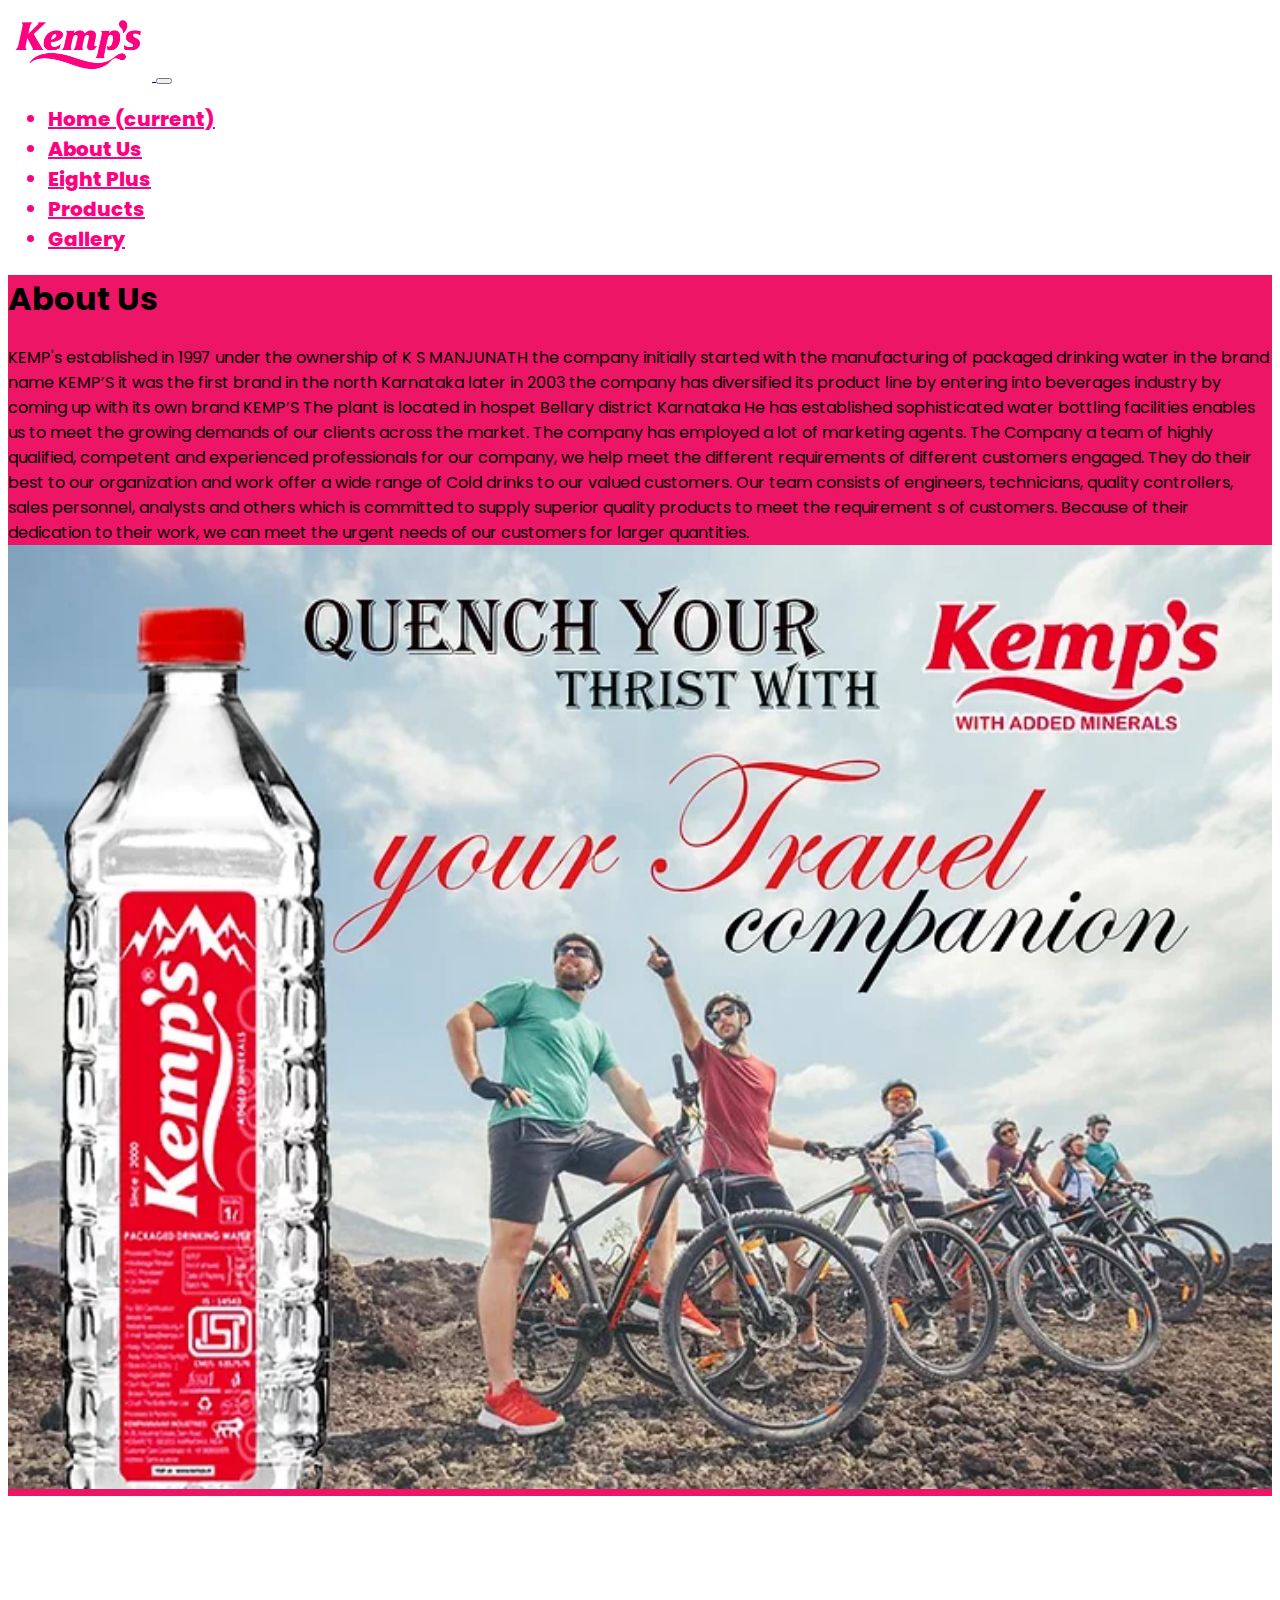
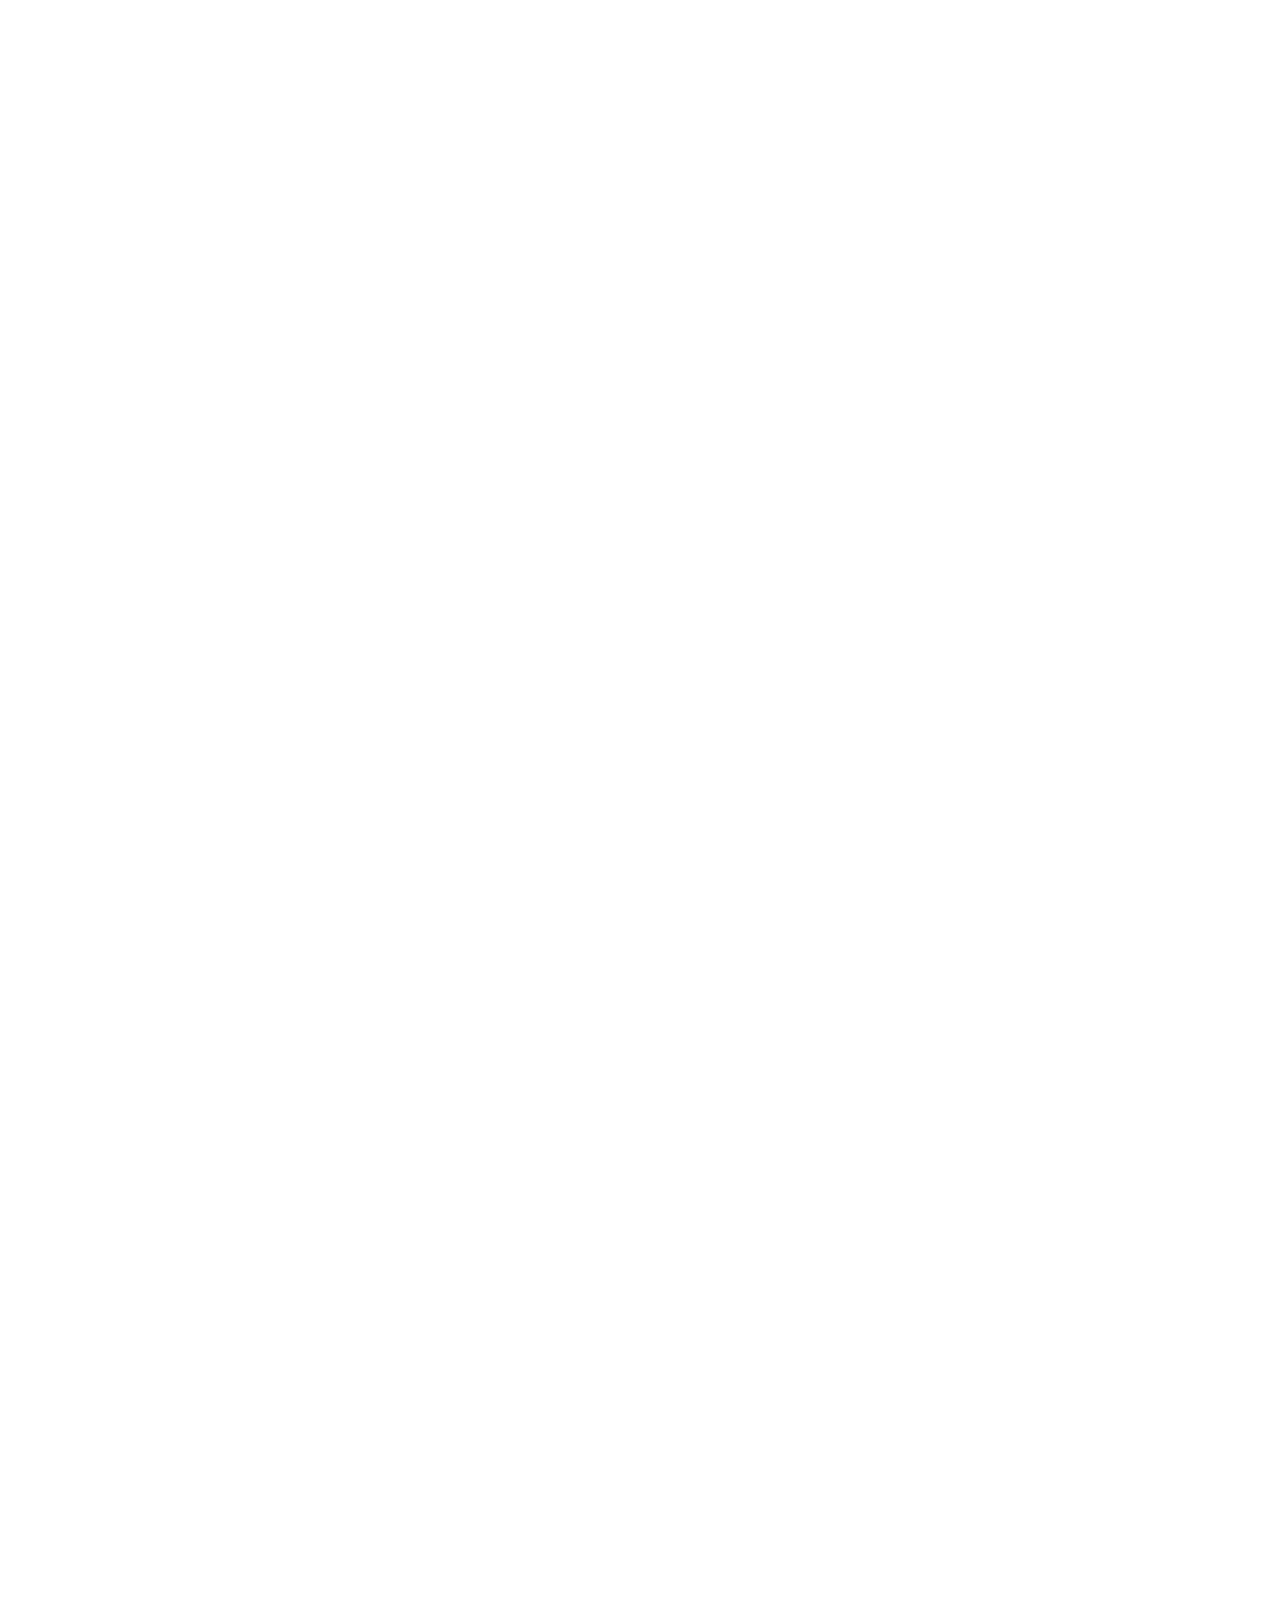
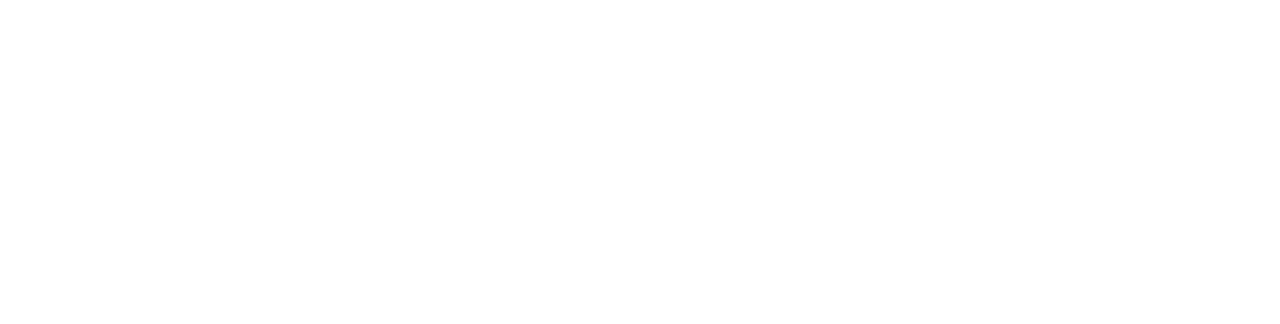
==== aboutus/aboutus.html @ 84ae18ca "bug fixes" ====
<!DOCTYPE html>
<html lang="en">
  <head>
    <meta charset="UTF-8" />
    <meta http-equiv="X-UA-Compatible" content="IE=edge" />
    <meta name="viewport" content="width=device-width, initial-scale=1.0" />
    <link
      rel="stylesheet"
      href="https://cdn.jsdelivr.net/npm/bootstrap@4.6.2/dist/css/bootstrap.min.css"
      integrity="sha384-xOolHFLEh07PJGoPkLv1IbcEPTNtaed2xpHsD9ESMhqIYd0nLMwNLD69Npy4HI+N"
      crossorigin="anonymous"
    />
    <link href="https://unpkg.com/aos@2.3.1/dist/aos.css" rel="stylesheet" />
    <link
      href="https://fonts.googleapis.com/css2?family=Poppins&display=swap"
      rel="stylesheet"
    />
    <link rel="stylesheet" href="./aboutus.css" />
    <title>About Us</title>
  </head>
  <body>
    <!--header section  -->
    <section>
      <!-- <nav class="navbar navbar-expand-lg navbar-light bg-light">
        <a class="navbar-brand" href="#">
          <img src="../assets/4.jpg" alt="" class="logo" />
        </a>
        <button
          class="navbar-toggler"
          type="button"
          data-toggle="collapse"
          data-target="#navbarSupportedContent"
          aria-controls="navbarSupportedContent"
          aria-expanded="false"
          aria-label="Toggle navigation"
        >
          <span class="navbar-toggler-icon"></span>
        </button>

        <div class="collapse navbar-collapse" id="navbarSupportedContent">
          <ul class="navbar-nav ml-auto">
            <li class="nav-item active">
              <a class="nav-link" href="../index.html"
                >Home <span class="sr-only">(current)</span></a
              >
            </li>
            <li class="nav-item">
              <a class="nav-link" href="#">About Us</a>
            </li>
            <li class="nav-item">
              <a class="nav-link" href="/products/products.html">Products</a>
            </li>
            <li class="nav-item">
              <a class="nav-link" href="/eightplus/eightplus.html"
                >Eight Plus</a
              >
            </li>
            <li class="nav-item">
              <a class="nav-link" href="../gallery/gallery.html">Gallery</a>
            </li>
            
          </ul>
        </div>
      </nav> -->
      <nav class="navbar navbar-expand-lg navbar-light bg-light">
      <a class="navbar-brand" href="#">
        <img
          src="../assets/logo/Kemps_Final_Logo pink png.png"
          alt=""
          class="logo"
        />
      </a>
      <button class="navbar-toggler" type="button" data-toggle="collapse" data-target="#navbarSupportedContent" aria-controls="navbarSupportedContent" aria-expanded="false" aria-label="Toggle navigation">
        <span class="navbar-toggler-icon"></span>
      </button>
    
      <div class="collapse navbar-collapse" id="navbarSupportedContent">
        <ul class="navbar-nav ml-auto">
          <li class="nav-item active">
            <a class="nav-link" href="../index.html">Home <span class="sr-only">(current)</span></a>
          </li>
          <li class="nav-item">
            <a class="nav-link" href="#">About Us</a>
          </li>
          <li class="nav-item">
            <a class="nav-link" href="../eightplus/eightplus.html">Eight Plus</a>
          </li>
          <li class="nav-item">
            <a class="nav-link" href="../products/products.html">Products</a>
          </li>
          <li class="nav-item">
            <a class="nav-link" href="../gallery/gallery.html">Gallery</a>
          </li>
        
        </ul>
       
      </div>
    </nav>
    </section>

    <!--section for about us  -->
    <div class="aboutUsContainer">
      <div class="container pr-5 pl-5 pt-5 pb-5">
        <div class="row align-items-center">
          <div class="col-md-6">
            <h1 class="font-weight-bold text-light">About Us</h1>
            <div class="aboutUsContent text-light">
              KEMP's established in 1997 under the ownership of K S MANJUNATH
              the company initially started with the manufacturing of packaged
              drinking water in the brand name KEMP’S it was the first brand in
              the north Karnataka later in 2003 the company has diversified its
              product line by entering into beverages industry by coming up with
              its own brand KEMP’S The plant is located in hospet Bellary
              district Karnataka He has established sophisticated water bottling
              facilities enables us to meet the growing demands of our clients
              across the market. The company has employed a lot of marketing
              agents. The Company a team of highly qualified, competent and
              experienced professionals for our company, we help meet the
              different requirements of different customers engaged. They do
              their best to our organization and work offer a wide range of Cold
              drinks to our valued customers. Our team consists of engineers,
              technicians, quality controllers, sales personnel, analysts and
              others which is committed to supply superior quality products to
              meet the requirement s of customers. Because of their dedication
              to their work, we can meet the urgent needs of our customers for
              larger quantities.
            </div>
          </div>
          <div class="col-md-6">
            <div class="pt-3">
              <img src="../assets/cycle.webp" alt="" class="imgAboutUs" />
            </div>
          </div>
        </div>
      </div>
    </div>

    <!--  -->

    <!-- New banner  -->

    <section class="aboutUsBanner">
      <div data-aos="fade-up" class="auContainer container mt-5 mb-5">
        <img
          src="../assets/aboutus/12x18in_photo frame-bright (1).jpg"
          alt=""
          class="auBannerImg"
        />
      </div>
    </section>

    <!-- end of the new banner -->

    <!-- second section about kemps -->
    <div class="secondAUSection pt-3 pb-3" data-aos="fade-right">
      <div class="container text-center">
        <div class="row">
          <div class="col-md-3">
            <img src="../assets/products/1) kemps water pink.png" alt="" class="waterImg">
          </div>
          <div class="col-md-9">
            <h1 class="pt-5 font-weight-bold text-light">
              KEMP'S PET INDUSTRIES
            </h1>

            <div class="secondAUSection text-center text-light">
              Founded by KM Sunitha in 2006, she is currently the CEO of kemp’s
              pet. KM Sunitha and KS Manjunath have pursuer and completed their
              training and have been certified by Central Food Technological
              Research Institute(CFTRI), Mysore. In 2006, Kemp’s diversified
              into the beverage industry with the introduction of club soda and
              jeera soda into their product line. Today, kemp’s has grown to
              even have a range of organic products such as lemon ginger,
              nannari, pudina, kokumjeera. Kemp’s focus has been towards
              research and development(R&D) in the beverage industry which is
              the directive force for the future of the company.Kemp’s believes
              in being a positive factor in today’s society and it empowers
              women from rural areas
            </div>
          </div>
        </div>
      </div>
    </div>

    <script src="https://unpkg.com/aos@2.3.1/dist/aos.js"></script>
    <script src="../js/index.js"></script>
    <script
      src="https://cdn.jsdelivr.net/npm/jquery@3.5.1/dist/jquery.slim.min.js"
      integrity="sha384-DfXdz2htPH0lsSSs5nCTpuj/zy4C+OGpamoFVy38MVBnE+IbbVYUew+OrCXaRkfj"
      crossorigin="anonymous"
    ></script>
    <script
      src="https://cdn.jsdelivr.net/npm/bootstrap@4.6.2/dist/js/bootstrap.bundle.min.js"
      integrity="sha384-Fy6S3B9q64WdZWQUiU+q4/2Lc9npb8tCaSX9FK7E8HnRr0Jz8D6OP9dO5Vg3Q9ct"
      crossorigin="anonymous"
    ></script>
  </body>
</html>
---- aboutus/aboutus.css ----
body {
  /* background-color: antiquewhite; */
  font-family: "Poppins", sans-serif;
}
  /* body{
    background-color: #6A3FB6;
  } */
  .aboutUsContainer{
    background-color: #ED1566;
  }
.logo {
    height: 50px;
    width: 50px;
  }
  .navBar {
    float: right;
  }
  .nav-item,
  .nav-link {
    font-size: 20px;
    font-weight: 800;
    color: #ff0080 !important;
  }
  .logo {
    height: auto;
    width: 9rem;
    padding-top: 10px;
  }
  .aboutUsBackground{
  }

  .imgAboutUs{
    height: 100%;
    width: 100%;
  }

  .secondAUSection{
    background-color: #ED1566;
  }

  /* about us banner img */
  .auContainer{
    box-shadow: 0px 8px 15px rgba(0, 0, 0, 0.4);
  }
  .auBannerImg{
    height: 100%;
    width: 100%;
    /* object-fit: cover; */
  }

  .waterImg{
    height: 100%;
    width: 100%;
    object-fit: cover;
  }
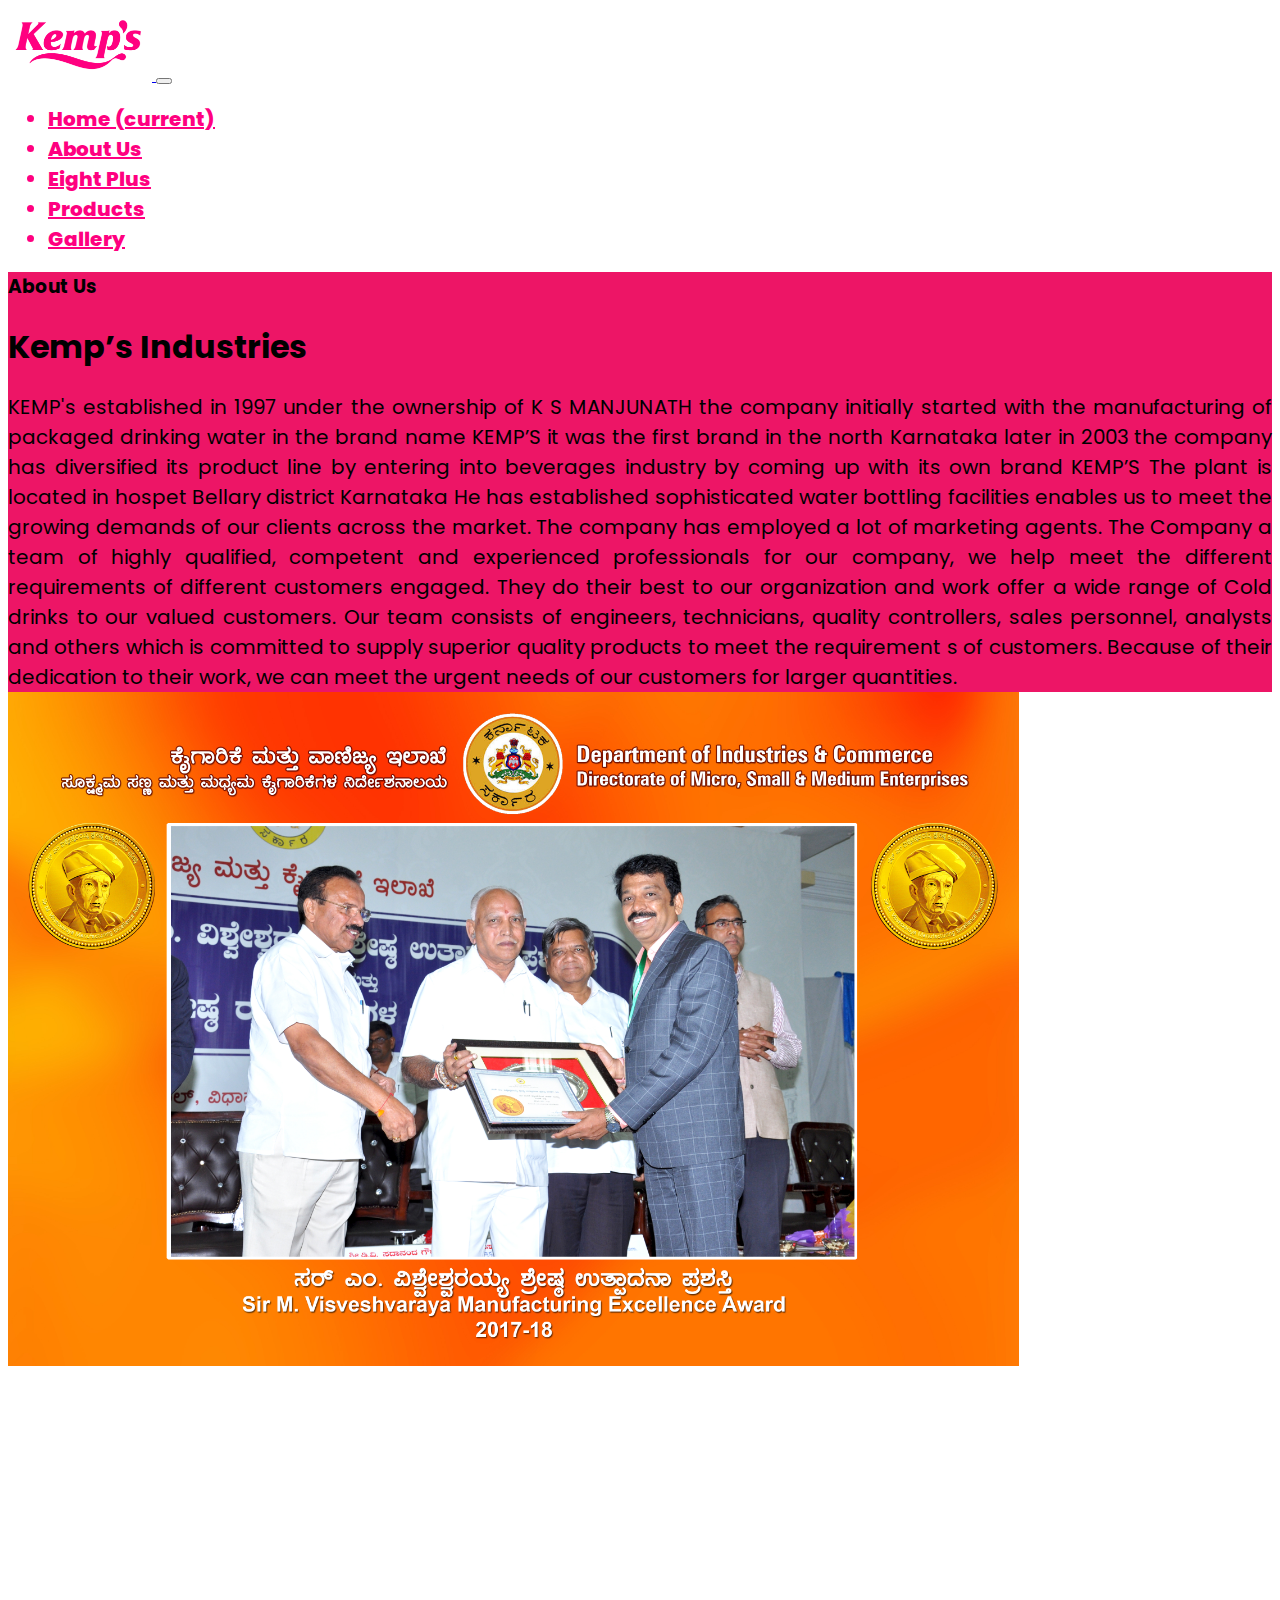
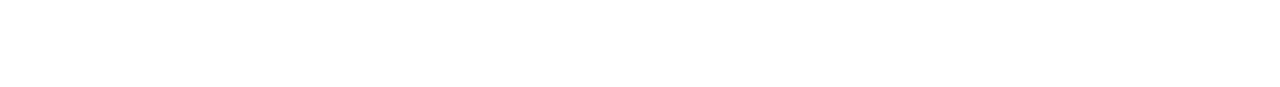
==== commit 7c78db20: "ui fixes" ====
--- a/aboutus/aboutus.html
+++ b/aboutus/aboutus.html
@@ -63,45 +63,55 @@
         </div>
       </nav> -->
       <nav class="navbar navbar-expand-lg navbar-light bg-light">
-      <a class="navbar-brand" href="#">
-        <img
-          src="../assets/logo/Kemps_Final_Logo pink png.png"
-          alt=""
-          class="logo"
-        />
-      </a>
-      <button class="navbar-toggler" type="button" data-toggle="collapse" data-target="#navbarSupportedContent" aria-controls="navbarSupportedContent" aria-expanded="false" aria-label="Toggle navigation">
-        <span class="navbar-toggler-icon"></span>
-      </button>
-    
-      <div class="collapse navbar-collapse" id="navbarSupportedContent">
-        <ul class="navbar-nav ml-auto">
-          <li class="nav-item active">
-            <a class="nav-link" href="../index.html">Home <span class="sr-only">(current)</span></a>
-          </li>
-          <li class="nav-item">
-            <a class="nav-link" href="#">About Us</a>
-          </li>
-          <li class="nav-item">
-            <a class="nav-link" href="../eightplus/eightplus.html">Eight Plus</a>
-          </li>
-          <li class="nav-item">
-            <a class="nav-link" href="../products/products.html">Products</a>
-          </li>
-          <li class="nav-item">
-            <a class="nav-link" href="../gallery/gallery.html">Gallery</a>
-          </li>
-        
-        </ul>
-       
-      </div>
-    </nav>
+        <a class="navbar-brand" href="#">
+          <img
+            src="../assets/logo/Kemps_Final_Logo pink png.png"
+            alt=""
+            class="logo"
+          />
+        </a>
+        <button
+          class="navbar-toggler"
+          type="button"
+          data-toggle="collapse"
+          data-target="#navbarSupportedContent"
+          aria-controls="navbarSupportedContent"
+          aria-expanded="false"
+          aria-label="Toggle navigation"
+        >
+          <span class="navbar-toggler-icon"></span>
+        </button>
+
+        <div class="collapse navbar-collapse" id="navbarSupportedContent">
+          <ul class="navbar-nav ml-auto">
+            <li class="nav-item active">
+              <a class="nav-link" href="../index.html"
+                >Home <span class="sr-only">(current)</span></a
+              >
+            </li>
+            <li class="nav-item">
+              <a class="nav-link" href="#">About Us</a>
+            </li>
+            <li class="nav-item">
+              <a class="nav-link" href="../eightplus/eightplus.html"
+                >Eight Plus</a
+              >
+            </li>
+            <li class="nav-item">
+              <a class="nav-link" href="../products/products.html">Products</a>
+            </li>
+            <li class="nav-item">
+              <a class="nav-link" href="../gallery/gallery.html">Gallery</a>
+            </li>
+          </ul>
+        </div>
+      </nav>
     </section>
 
     <!--section for about us  -->
     <div class="aboutUsContainer">
       <div class="container pr-5 pl-5 pt-5 pb-5">
-        <div class="row align-items-center">
+        <!-- <div class="row align-items-center">
           <div class="col-md-6">
             <h1 class="font-weight-bold text-light">About Us</h1>
             <div class="aboutUsContent text-light">
@@ -131,6 +141,31 @@
               <img src="../assets/cycle.webp" alt="" class="imgAboutUs" />
             </div>
           </div>
+        </div> -->
+        <div class="w-100 text-center">
+          <h3 class="font-weight-bold text-light">About Us</h3>
+          <h1 class="text-light font-weight-bold mt-5">Kemp’s Industries</h1>
+          <div class="p-3 text-light aboutUsContent">
+            KEMP's established in 1997 under the ownership of K S MANJUNATH the
+            company initially started with the manufacturing of packaged
+            drinking water in the brand name KEMP’S it was the first brand in
+            the north Karnataka later in 2003 the company has diversified its
+            product line by entering into beverages industry by coming up with
+            its own brand KEMP’S The plant is located in hospet Bellary district
+            Karnataka He has established sophisticated water bottling facilities
+            enables us to meet the growing demands of our clients across the
+            market. The company has employed a lot of marketing agents. The
+            Company a team of highly qualified, competent and experienced
+            professionals for our company, we help meet the different
+            requirements of different customers engaged. They do their best to
+            our organization and work offer a wide range of Cold drinks to our
+            valued customers. Our team consists of engineers, technicians,
+            quality controllers, sales personnel, analysts and others which is
+            committed to supply superior quality products to meet the
+            requirement s of customers. Because of their dedication to their
+            work, we can meet the urgent needs of our customers for larger
+            quantities.
+          </div>
         </div>
       </div>
     </div>
@@ -139,7 +174,7 @@
 
     <!-- New banner  -->
 
-    <section class="aboutUsBanner">
+    <section class="aboutUsBanner text-center">
       <div data-aos="fade-up" class="auContainer container mt-5 mb-5">
         <img
           src="../assets/aboutus/12x18in_photo frame-bright (1).jpg"
@@ -155,27 +190,29 @@
     <div class="secondAUSection pt-3 pb-3" data-aos="fade-right">
       <div class="container text-center">
         <div class="row">
-          <div class="col-md-3">
+          <!-- <div class="col-md-3">
             <img src="../assets/products/1) kemps water pink.png" alt="" class="waterImg">
-          </div>
-          <div class="col-md-9">
+          </div> -->
+          <div class="col-md-12">
             <h1 class="pt-5 font-weight-bold text-light">
               KEMP'S PET INDUSTRIES
             </h1>
 
-            <div class="secondAUSection text-center text-light">
-              Founded by KM Sunitha in 2006, she is currently the CEO of kemp’s
-              pet. KM Sunitha and KS Manjunath have pursuer and completed their
-              training and have been certified by Central Food Technological
-              Research Institute(CFTRI), Mysore. In 2006, Kemp’s diversified
-              into the beverage industry with the introduction of club soda and
-              jeera soda into their product line. Today, kemp’s has grown to
-              even have a range of organic products such as lemon ginger,
-              nannari, pudina, kokumjeera. Kemp’s focus has been towards
-              research and development(R&D) in the beverage industry which is
-              the directive force for the future of the company.Kemp’s believes
-              in being a positive factor in today’s society and it empowers
-              women from rural areas
+            <div class="secondAUSection text-light">
+              <p>
+                Founded by KM Sunitha in 2006, she is currently the CEO of
+                kemp’s pet. KM Sunitha and KS Manjunath have pursuer and
+                completed their training and have been certified by Central Food
+                Technological Research Institute(CFTRI), Mysore. In 2006, Kemp’s
+                diversified into the beverage industry with the introduction of
+                club soda and jeera soda into their product line. Today, kemp’s
+                has grown to even have a range of organic products such as lemon
+                ginger, nannari, pudina, kokumjeera. Kemp’s focus has been
+                towards research and development(R&D) in the beverage industry
+                which is the directive force for the future of the
+                company.Kemp’s believes in being a positive factor in today’s
+                society and it empowers women from rural areas
+              </p>
             </div>
           </div>
         </div>
--- a/aboutus/aboutus.css
+++ b/aboutus/aboutus.css
@@ -40,11 +40,12 @@
 
   /* about us banner img */
   .auContainer{
-    box-shadow: 0px 8px 15px rgba(0, 0, 0, 0.4);
+    /* box-shadow: 0px 8px 15px rgba(0, 0, 0, 0.4); */
+    background-color: white;
   }
   .auBannerImg{
-    height: 100%;
-    width: 100%;
+    height: auto;
+    width: 80%;
     /* object-fit: cover; */
   }
 
@@ -52,4 +53,13 @@
     height: 100%;
     width: 100%;
     object-fit: cover;
+  }
+  .aboutUsContent{
+    font-size: 20px;
+    text-align: justify;
+  }
+
+  .secondAUSection{
+    font-size: 20px;
+    text-align: justify;
   }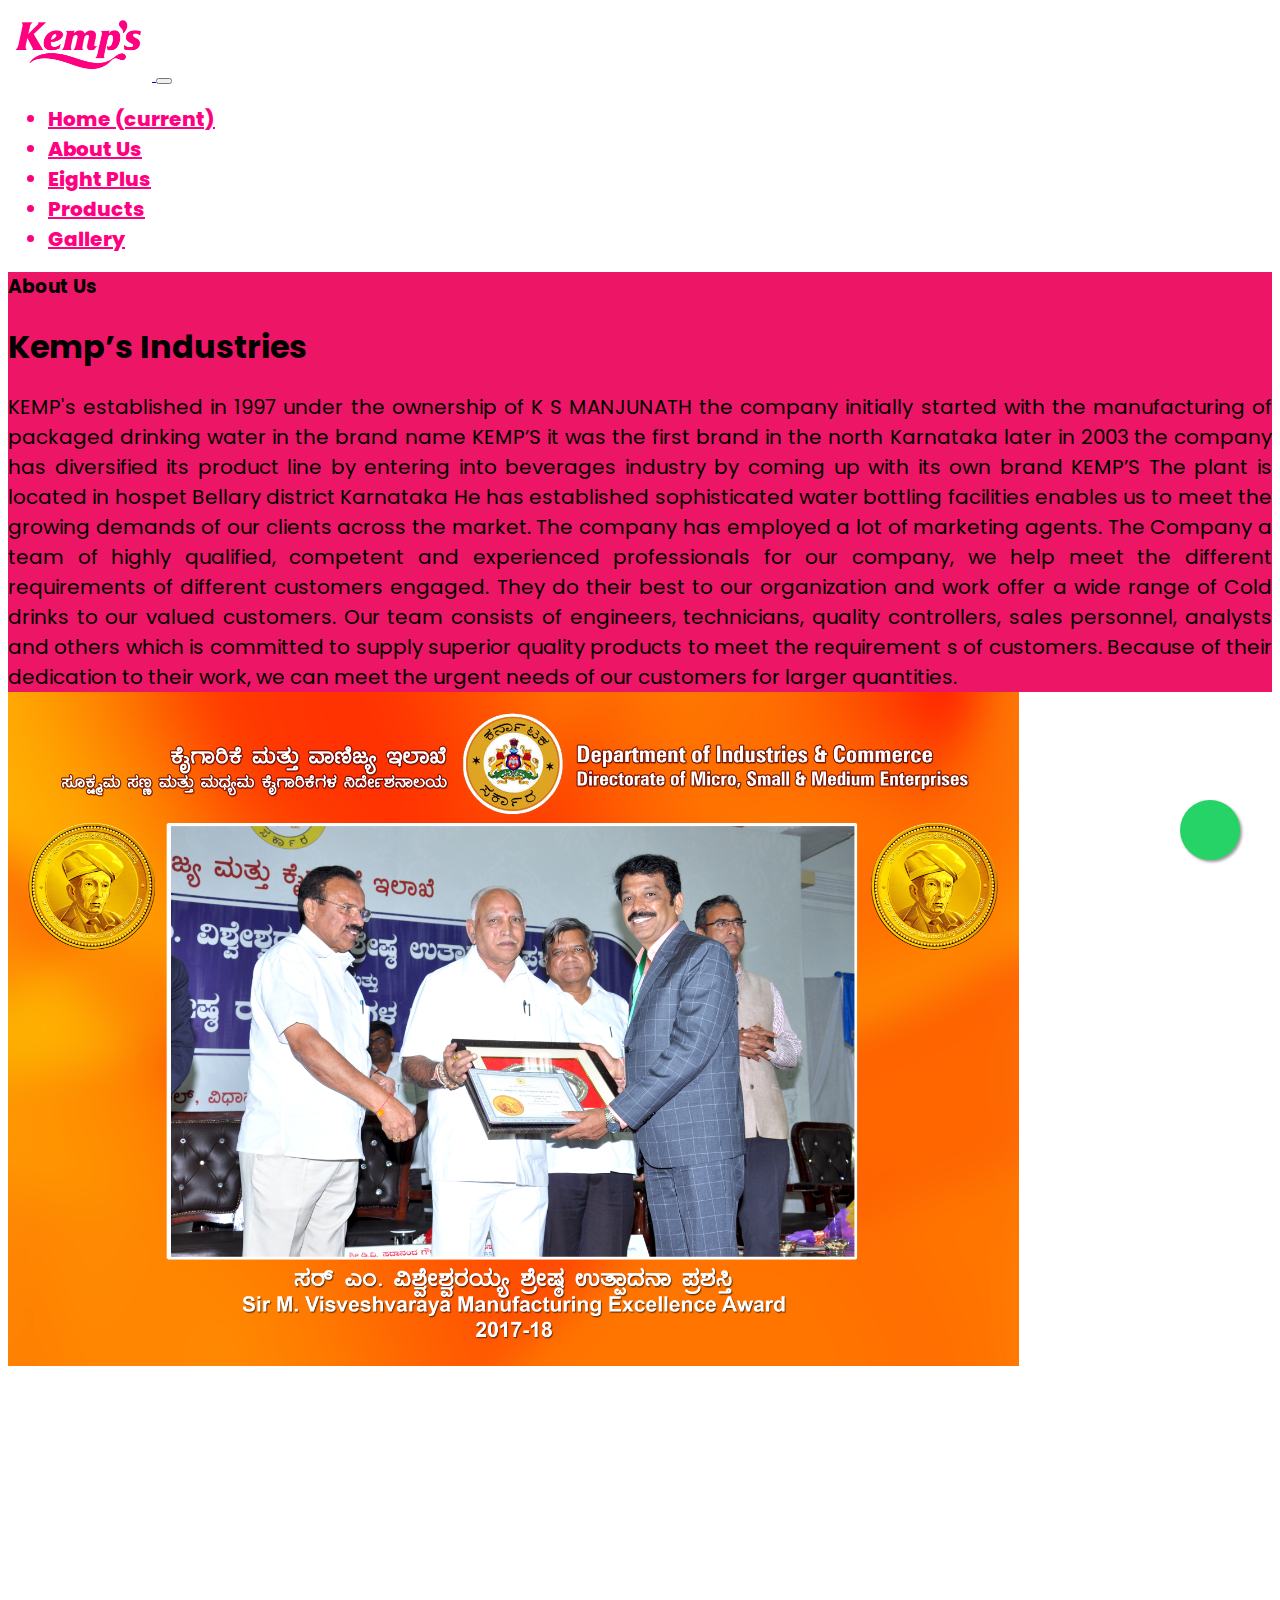
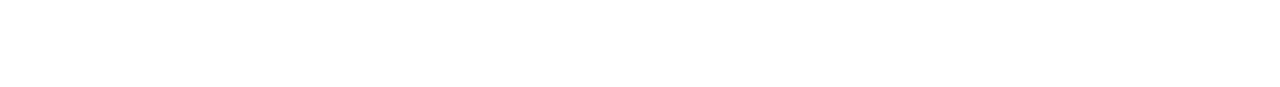
==== commit 426ae7ba: "added whats app" ====
--- a/aboutus/aboutus.html
+++ b/aboutus/aboutus.html
@@ -20,6 +20,16 @@
   </head>
   <body>
     <!--header section  -->
+
+    <!-- 
+      whats app iicons
+
+      
+     -->
+
+    <a href="https://wa.me/918762792447" class="float" target="_blank">
+      <i class="fa fa-whatsapp my-float"></i>
+    </a>
     <section>
       <!-- <nav class="navbar navbar-expand-lg navbar-light bg-light">
         <a class="navbar-brand" href="#">
@@ -110,7 +120,7 @@
 
     <!--section for about us  -->
     <div class="aboutUsContainer">
-      <div class="container pr-5 pl-5 pt-5 pb-5">
+      <div class="container pt-5 pb-5">
         <!-- <div class="row align-items-center">
           <div class="col-md-6">
             <h1 class="font-weight-bold text-light">About Us</h1>
@@ -144,8 +154,10 @@
         </div> -->
         <div class="w-100 text-center">
           <h3 class="font-weight-bold text-light">About Us</h3>
-          <h1 class="text-light font-weight-bold mt-5">Kemp’s Industries</h1>
-          <div class="p-3 text-light aboutUsContent">
+          <h1 class="text-light font-weight-bold mt-5 headingStyle">
+            Kemp’s Industries
+          </h1>
+          <div class="text-light aboutUsContent">
             KEMP's established in 1997 under the ownership of K S MANJUNATH the
             company initially started with the manufacturing of packaged
             drinking water in the brand name KEMP’S it was the first brand in
@@ -194,7 +206,7 @@
             <img src="../assets/products/1) kemps water pink.png" alt="" class="waterImg">
           </div> -->
           <div class="col-md-12">
-            <h1 class="pt-5 font-weight-bold text-light">
+            <h1 class="pt-5 font-weight-bold text-light headingStyle">
               KEMP'S PET INDUSTRIES
             </h1>
 
--- a/aboutus/aboutus.css
+++ b/aboutus/aboutus.css
@@ -1,6 +1,8 @@
 body {
   /* background-color: antiquewhite; */
   font-family: "Poppins", sans-serif;
+  background-color: white;
+
 }
   /* body{
     background-color: #6A3FB6;
@@ -34,6 +36,26 @@
     width: 100%;
   }
 
+  /* whats app floating icon */
+.float{
+	position:fixed;
+	width:60px;
+	height:60px;
+	bottom:40px;
+	right:40px;
+	background-color:#25d366;
+	color:#FFF;
+	border-radius:50px;
+	text-align:center;
+  font-size:30px;
+	box-shadow: 2px 2px 3px #999;
+  z-index:100;
+}
+
+.my-float{
+	margin-top:16px;
+}
+
   .secondAUSection{
     background-color: #ED1566;
   }
@@ -62,4 +84,10 @@
   .secondAUSection{
     font-size: 20px;
     text-align: justify;
+  }
+
+  @media (max-width: 768px) {
+.headingStyle{
+  text-align: left;
+}
   }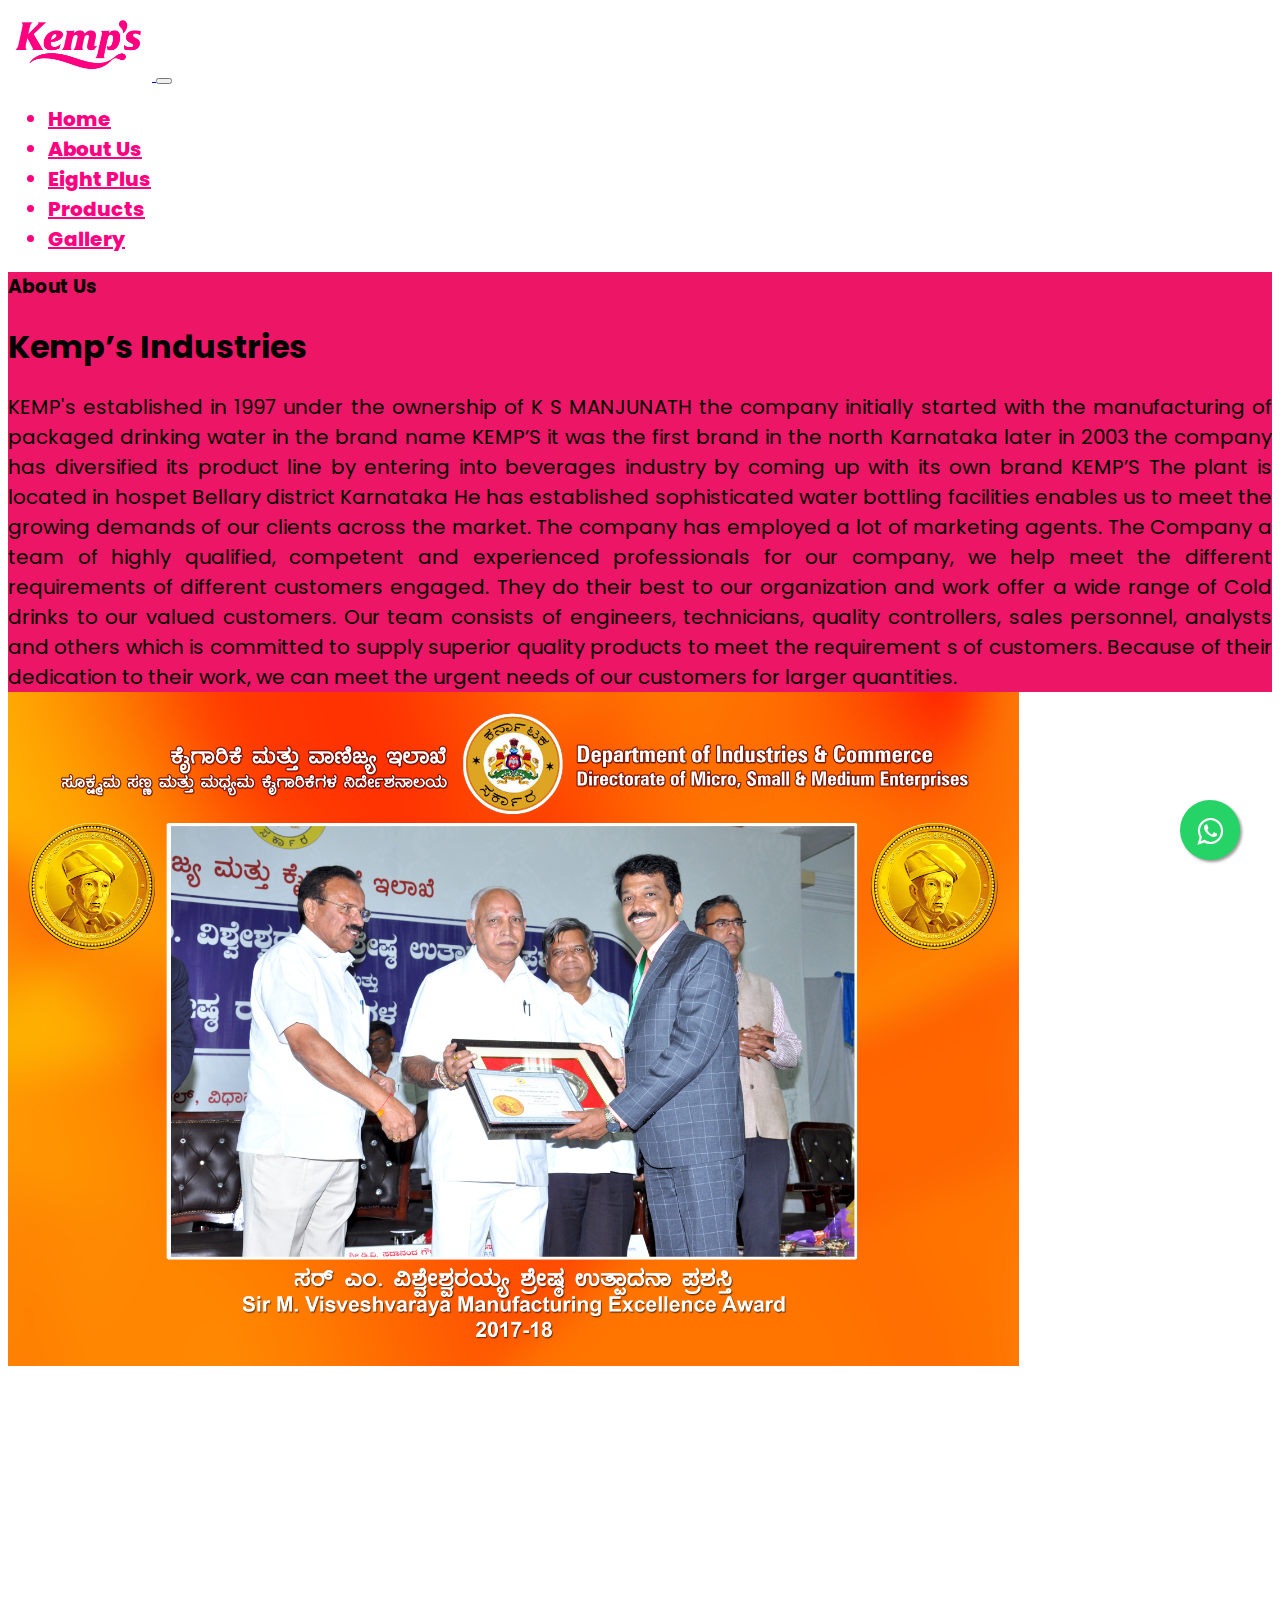
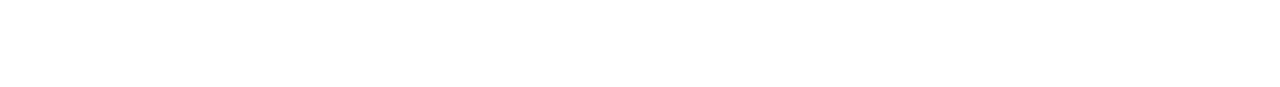
==== commit ba16a337: "added border for home page" ====
--- a/aboutus/aboutus.html
+++ b/aboutus/aboutus.html
@@ -16,6 +16,10 @@
       rel="stylesheet"
     />
     <link rel="stylesheet" href="./aboutus.css" />
+    <link
+    rel="stylesheet"
+    href="https://maxcdn.bootstrapcdn.com/font-awesome/4.5.0/css/font-awesome.min.css"
+  />
     <title>About Us</title>
   </head>
   <body>
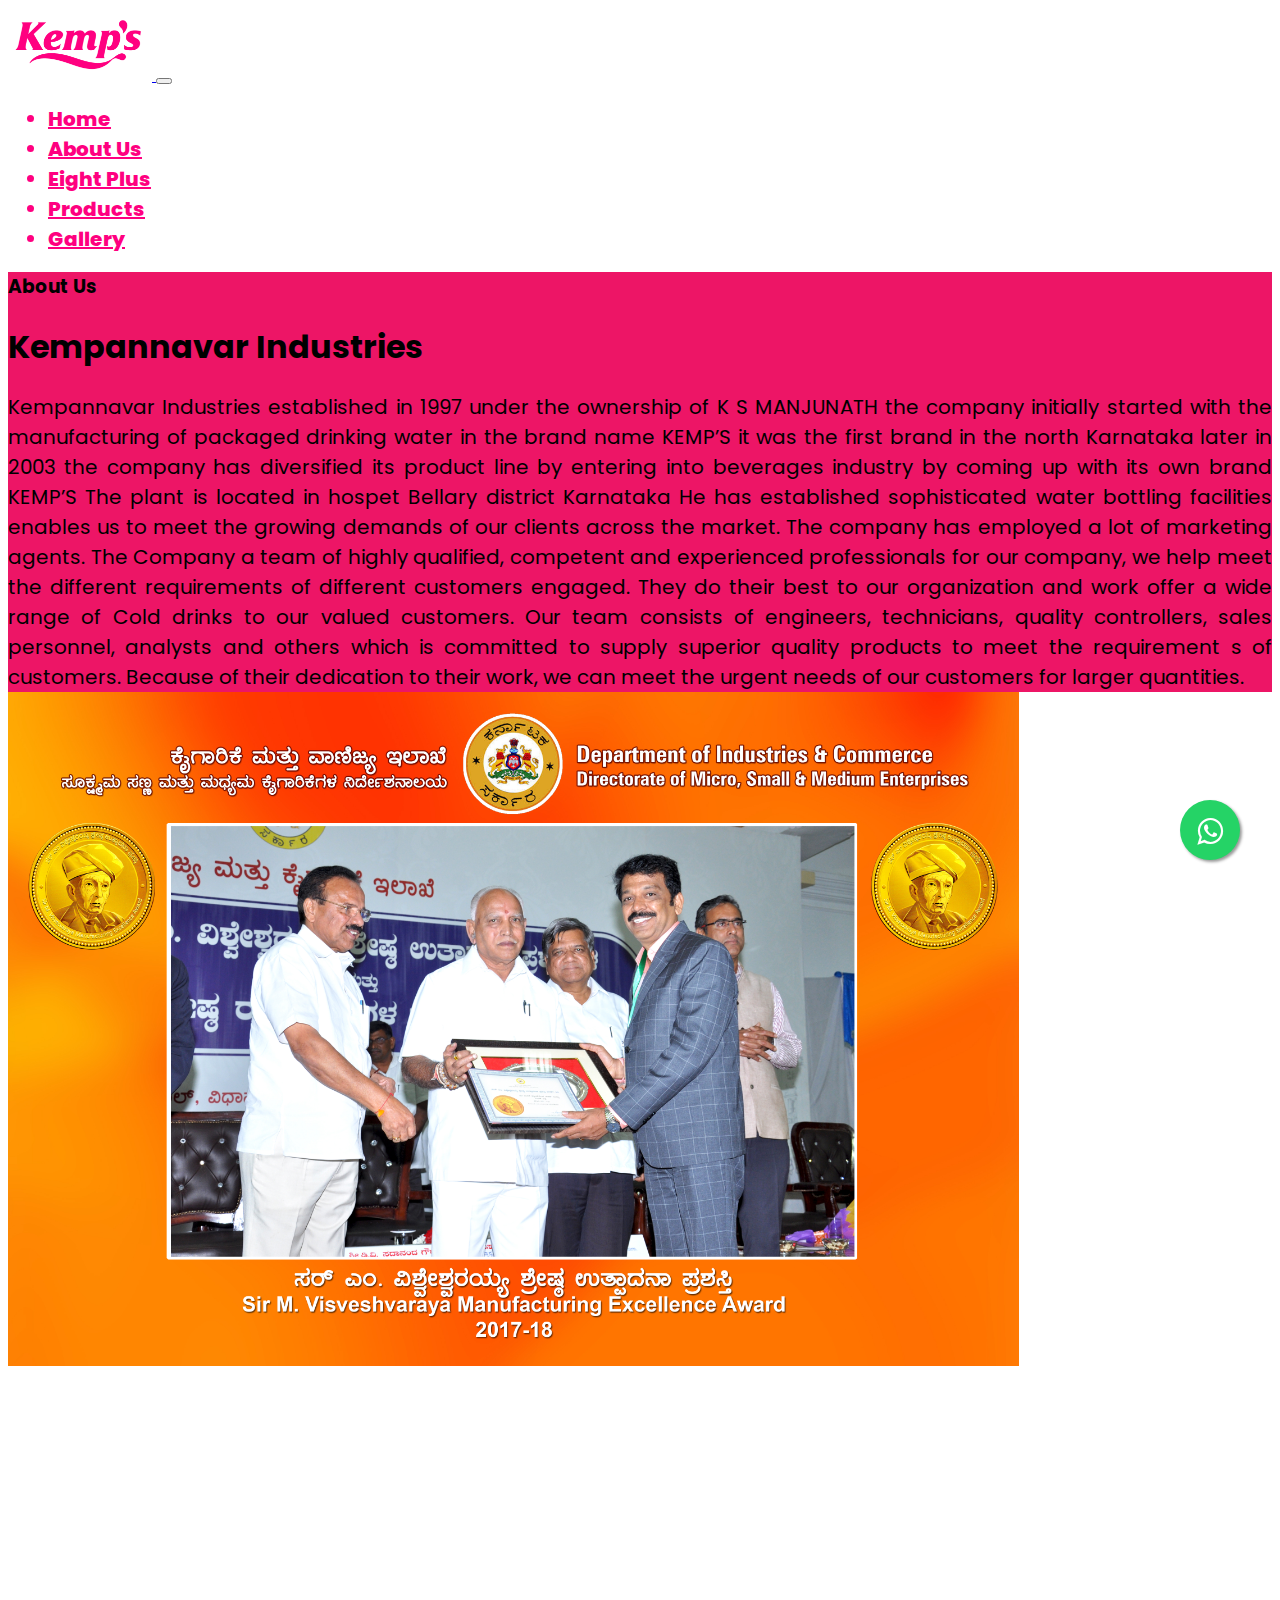
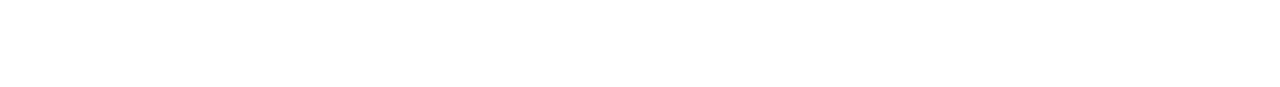
==== commit 3ebd4058: "railywaybanner" ====
--- a/aboutus/aboutus.html
+++ b/aboutus/aboutus.html
@@ -17,9 +17,9 @@
     />
     <link rel="stylesheet" href="./aboutus.css" />
     <link
-    rel="stylesheet"
-    href="https://maxcdn.bootstrapcdn.com/font-awesome/4.5.0/css/font-awesome.min.css"
-  />
+      rel="stylesheet"
+      href="https://maxcdn.bootstrapcdn.com/font-awesome/4.5.0/css/font-awesome.min.css"
+    />
     <title>About Us</title>
   </head>
   <body>
@@ -31,7 +31,11 @@
       
      -->
 
-    <a href="https://wa.me/918762792447" class="float" target="_blank">
+    <a
+      href="https://wa.me/917019174165?text=Thank's for your intrest, we will reach out to you soon."
+      class="float"
+      target="_blank"
+    >
       <i class="fa fa-whatsapp my-float"></i>
     </a>
     <section>
@@ -125,61 +129,30 @@
     <!--section for about us  -->
     <div class="aboutUsContainer">
       <div class="container pt-5 pb-5">
-        <!-- <div class="row align-items-center">
-          <div class="col-md-6">
-            <h1 class="font-weight-bold text-light">About Us</h1>
-            <div class="aboutUsContent text-light">
-              KEMP's established in 1997 under the ownership of K S MANJUNATH
-              the company initially started with the manufacturing of packaged
-              drinking water in the brand name KEMP’S it was the first brand in
-              the north Karnataka later in 2003 the company has diversified its
-              product line by entering into beverages industry by coming up with
-              its own brand KEMP’S The plant is located in hospet Bellary
-              district Karnataka He has established sophisticated water bottling
-              facilities enables us to meet the growing demands of our clients
-              across the market. The company has employed a lot of marketing
-              agents. The Company a team of highly qualified, competent and
-              experienced professionals for our company, we help meet the
-              different requirements of different customers engaged. They do
-              their best to our organization and work offer a wide range of Cold
-              drinks to our valued customers. Our team consists of engineers,
-              technicians, quality controllers, sales personnel, analysts and
-              others which is committed to supply superior quality products to
-              meet the requirement s of customers. Because of their dedication
-              to their work, we can meet the urgent needs of our customers for
-              larger quantities.
-            </div>
-          </div>
-          <div class="col-md-6">
-            <div class="pt-3">
-              <img src="../assets/cycle.webp" alt="" class="imgAboutUs" />
-            </div>
-          </div>
-        </div> -->
         <div class="w-100 text-center">
           <h3 class="font-weight-bold text-light">About Us</h3>
           <h1 class="text-light font-weight-bold mt-5 headingStyle">
-            Kemp’s Industries
+            Kempannavar Industries
           </h1>
           <div class="text-light aboutUsContent">
-            KEMP's established in 1997 under the ownership of K S MANJUNATH the
-            company initially started with the manufacturing of packaged
-            drinking water in the brand name KEMP’S it was the first brand in
-            the north Karnataka later in 2003 the company has diversified its
-            product line by entering into beverages industry by coming up with
-            its own brand KEMP’S The plant is located in hospet Bellary district
-            Karnataka He has established sophisticated water bottling facilities
-            enables us to meet the growing demands of our clients across the
-            market. The company has employed a lot of marketing agents. The
-            Company a team of highly qualified, competent and experienced
-            professionals for our company, we help meet the different
-            requirements of different customers engaged. They do their best to
-            our organization and work offer a wide range of Cold drinks to our
-            valued customers. Our team consists of engineers, technicians,
-            quality controllers, sales personnel, analysts and others which is
-            committed to supply superior quality products to meet the
-            requirement s of customers. Because of their dedication to their
-            work, we can meet the urgent needs of our customers for larger
+            Kempannavar Industries established in 1997 under the ownership of K
+            S MANJUNATH the company initially started with the manufacturing of
+            packaged drinking water in the brand name KEMP’S it was the first
+            brand in the north Karnataka later in 2003 the company has
+            diversified its product line by entering into beverages industry by
+            coming up with its own brand KEMP’S The plant is located in hospet
+            Bellary district Karnataka He has established sophisticated water
+            bottling facilities enables us to meet the growing demands of our
+            clients across the market. The company has employed a lot of
+            marketing agents. The Company a team of highly qualified, competent
+            and experienced professionals for our company, we help meet the
+            different requirements of different customers engaged. They do their
+            best to our organization and work offer a wide range of Cold drinks
+            to our valued customers. Our team consists of engineers,
+            technicians, quality controllers, sales personnel, analysts and
+            others which is committed to supply superior quality products to
+            meet the requirement s of customers. Because of their dedication to
+            their work, we can meet the urgent needs of our customers for larger
             quantities.
           </div>
         </div>
@@ -217,16 +190,16 @@
             <div class="secondAUSection text-light">
               <p>
                 Founded by KM Sunitha in 2006, she is currently the CEO of
-                kemp’s pet. KM Sunitha and KS Manjunath have pursuer and
+                kemp's pet. KM Sunitha and KS Manjunath have pursuer and
                 completed their training and have been certified by Central Food
-                Technological Research Institute(CFTRI), Mysore. In 2006, Kemp’s
+                Technological Research Institute(CFTRI), Mysore. In 2006, Kemp's
                 diversified into the beverage industry with the introduction of
-                club soda and jeera soda into their product line. Today, kemp’s
+                club soda and jeera soda into their product line. Today, kemp's
                 has grown to even have a range of organic products such as lemon
-                ginger, nannari, pudina, kokumjeera. Kemp’s focus has been
+                ginger, nannari, pudina, kokumjeera. Kemp's focus has been
                 towards research and development(R&D) in the beverage industry
                 which is the directive force for the future of the
-                company.Kemp’s believes in being a positive factor in today’s
+                company.Kemp's believes in being a positive factor in today's
                 society and it empowers women from rural areas
               </p>
             </div>
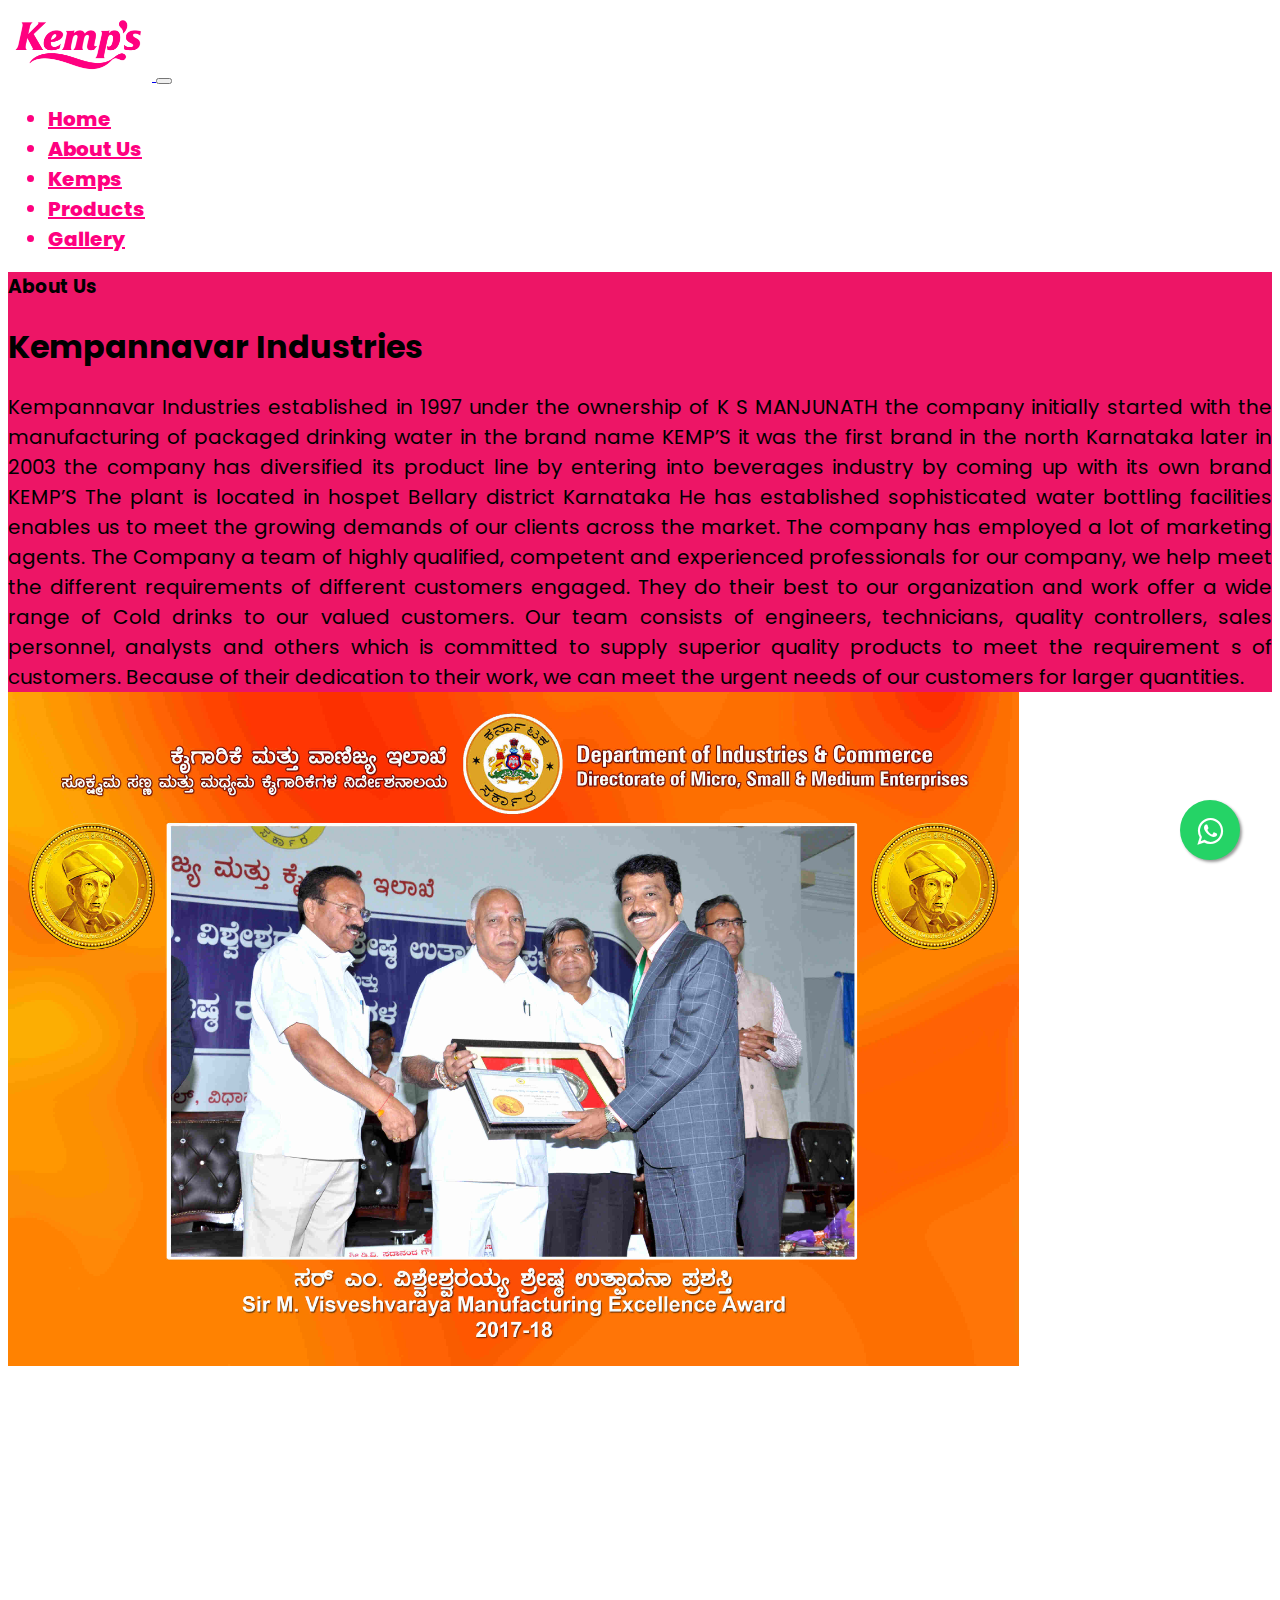
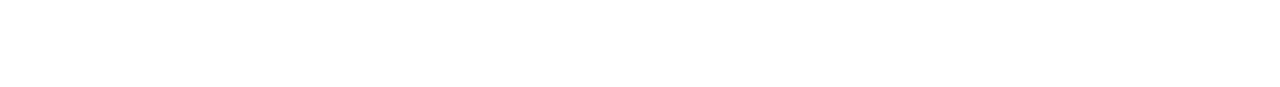
==== commit 364e0464: "nav changes" ====
--- a/aboutus/aboutus.html
+++ b/aboutus/aboutus.html
@@ -32,7 +32,7 @@
      -->
 
     <a
-      href="https://wa.me/917019174165?text=Thank's for your intrest, we will reach out to you soon."
+      href="https://wa.me/917019174165"
       class="float"
       target="_blank"
     >
@@ -111,8 +111,8 @@
               <a class="nav-link" href="#">About Us</a>
             </li>
             <li class="nav-item">
-              <a class="nav-link" href="../eightplus/eightplus.html"
-                >Eight Plus</a
+              <a class="nav-link" href="../kemps.html"
+                >Kemps</a
               >
             </li>
             <li class="nav-item">
